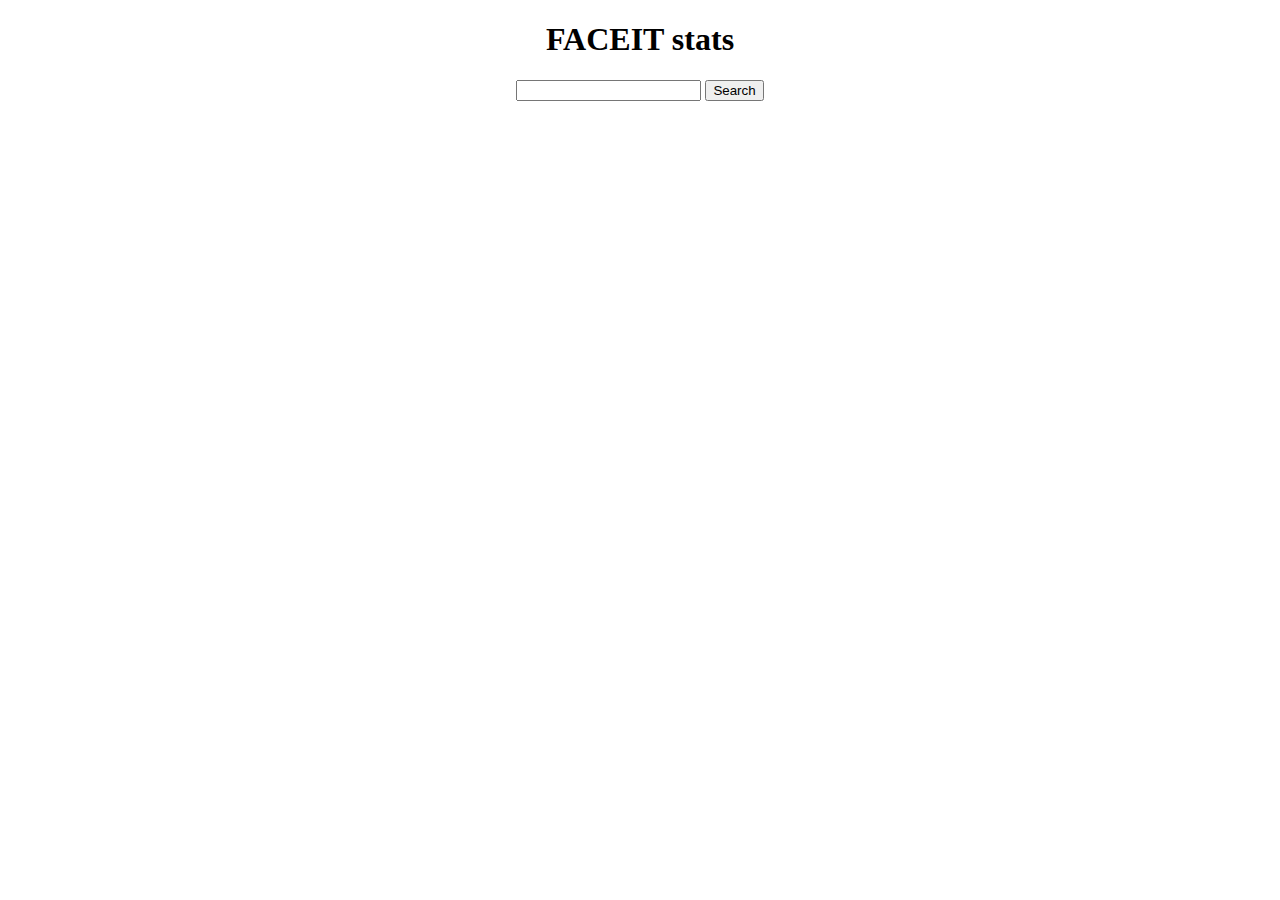
==== index.html @ 5ca161c7 "Further implemented data fetch from API and changed file names" ====
<!DOCTYPE html>
<html lang="en">
  <link rel="preconnect" href="https://fonts.googleapis.com" />
  <link rel="preconnect" href="https://fonts.gstatic.com" crossorigin />
  <link
    href="https://fonts.googleapis.com/css2?family=Roboto:wght@500&family=Shippori+Antique+B1&display=swap"
    rel="stylesheet"
  />
  <link rel="stylesheet" href="style.css" />
  <script
    src="https://code.jquery.com/jquery-3.3.1.min.js"
    integrity="sha256-FgpCb/KJQlLNfOu91ta32o/NMZxltwRo8QtmkMRdAu8="
    crossorigin="anonymous"
  ></script>
  <head>
    <title>FACEIT stats</title>
  </head>
  <body style="text-align: center;">
    <div>
      <h1>FACEIT stats</h1>
      <input type="text" id="input" />
      <button id="btn">Search</button>
    </div>
    <div class="container" id="results"></div>
    <div class="container" id="results2"></div>

    <script src="js.js"></script>
  </body>
</html>
---- style.css ----
giut * {
  font-family: "Roboto", sans-serif;
}

pre {
  margin: 0.3em 0px;
}
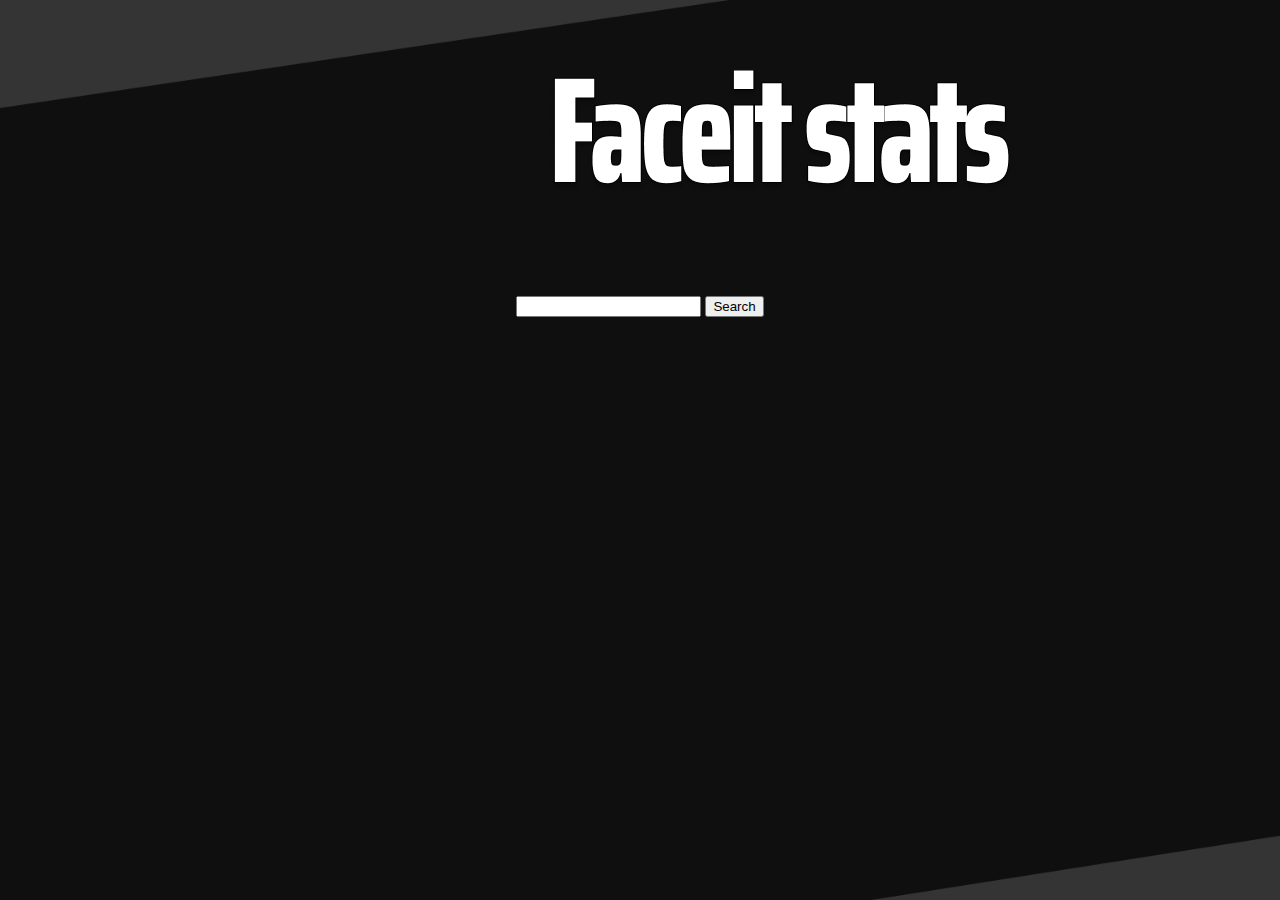
==== commit 2f437dbd: "Lets try this out" ====
--- a/index.html
+++ b/index.html
@@ -7,23 +7,39 @@
     rel="stylesheet"
   />
   <link rel="stylesheet" href="style.css" />
-  <script
+
+  <head>
+    <title>Faceit Stats</title>
+  </head>
+
+  <body class="test">
+
+    <div class="faceit-title">
+     <img src="faceitlogo.png" alt="logo">
+  </div>
+
+  <div class="sisend">
+
+    <input type="text" id="input" />
+    <button id="btn">Search</button>
+
+  </div>
+
+
+  
+<div class="tulemused"> 
+
+    <div class="container" id="results"></div>
+    <div class="container" id="results2"></div>
+
+</div>
+
+
+    <script src="index.js"></script>
+    <script
     src="https://code.jquery.com/jquery-3.3.1.min.js"
     integrity="sha256-FgpCb/KJQlLNfOu91ta32o/NMZxltwRo8QtmkMRdAu8="
     crossorigin="anonymous"
   ></script>
-  <head>
-    <title>FACEIT stats</title>
-  </head>
-  <body style="text-align: center;">
-    <div>
-      <h1>FACEIT stats</h1>
-      <input type="text" id="input" />
-      <button id="btn">Search</button>
-    </div>
-    <div class="container" id="results"></div>
-    <div class="container" id="results2"></div>
-
-    <script src="js.js"></script>
   </body>
 </html>
--- a/style.css
+++ b/style.css
@@ -1,5 +1,34 @@
 giut * {
   font-family: "Roboto", sans-serif;
+}
+
+.test {
+ 
+  background-image: url(wall.png);
+  background-attachment: fixed;
+  background-repeat: no-repeat; 
+  background-size: cover; 
+  margin: 0px;
+  padding: 0px;
+
+
+}
+
+.faceit-title{
+  color: white;
+  margin: 70px 550px 100px 550px;
+  text-transform: uppercase;
+
+  text-align: center;
+
+}
+
+.sisend{
+  text-align: center;
+}
+
+.tulemused{
+  color:white;
 }
 
 pre {
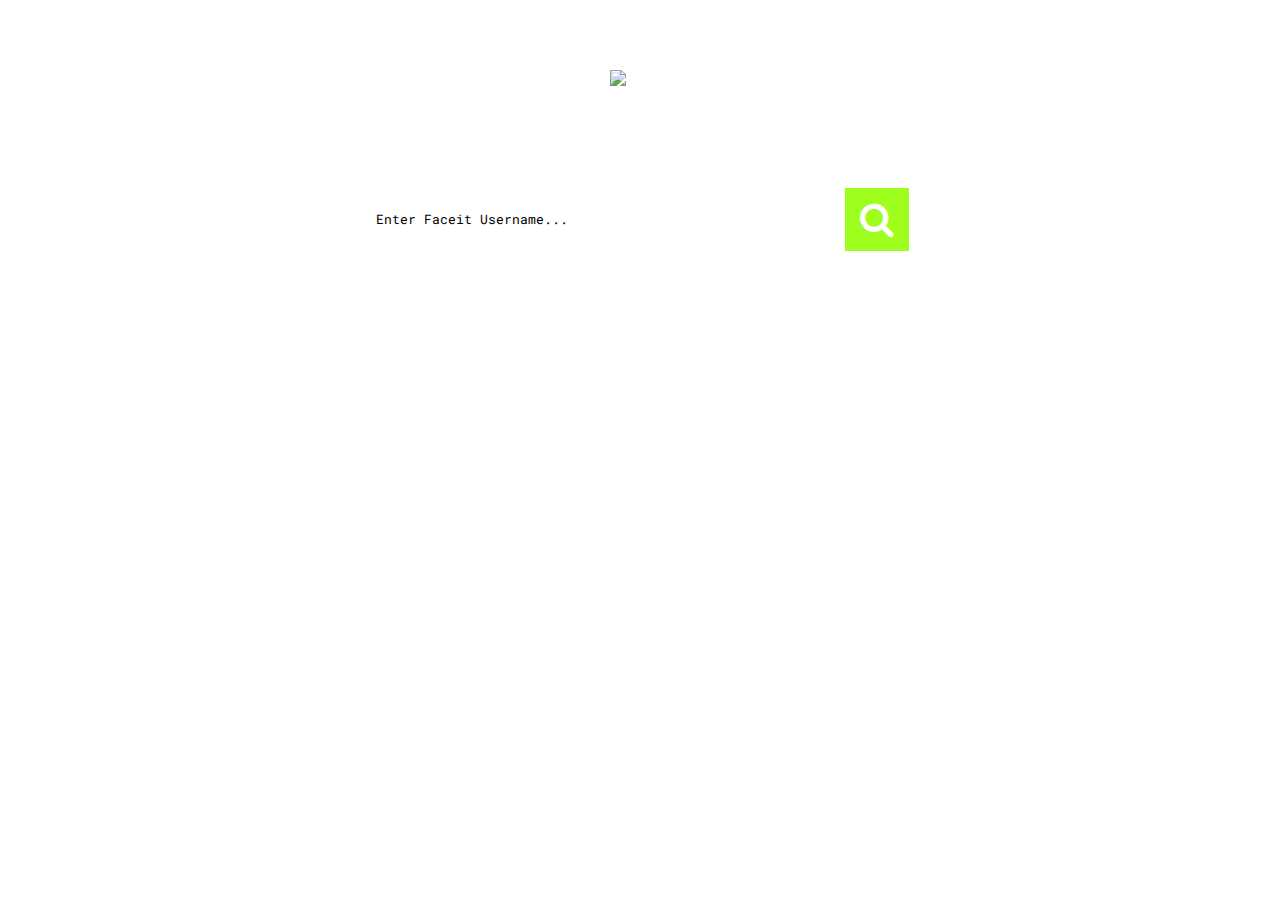
==== commit 042554fa: "Front Page Design is done" ====
--- a/index.html
+++ b/index.html
@@ -7,22 +7,26 @@
     rel="stylesheet"
   />
   <link rel="stylesheet" href="style.css" />
+  <link rel="preconnect" href="https://fonts.googleapis.com">
+<link rel="preconnect" href="https://fonts.gstatic.com" crossorigin>
+<link href="https://fonts.googleapis.com/css2?family=Roboto+Mono:wght@500&display=swap" rel="stylesheet">
+<link rel="stylesheet" href="https://cdnjs.cloudflare.com/ajax/libs/font-awesome/4.7.0/css/font-awesome.min.css">
 
   <head>
     <title>Faceit Stats</title>
   </head>
 
-  <body class="test">
+  <body>
 
     <div class="faceit-title">
-     <img src="faceitlogo.png" alt="logo">
+     <img src="/img/faceitlogo.png" alt="logo">
   </div>
 
+
   <div class="sisend">
-
-    <input type="text" id="input" />
-    <button id="btn">Search</button>
-
+    <input type="text" id="input" class="search" placeholder="Enter Faceit Username..." />
+   
+    <button id="btn"><i class="fa fa-search" aria-hidden="true"></i></button>
   </div>
 
 
--- a/style.css
+++ b/style.css
@@ -2,9 +2,9 @@
   font-family: "Roboto", sans-serif;
 }
 
-.test {
+body{
  
-  background-image: url(wall.png);
+  background-image: url(/img/wall.png);
   background-attachment: fixed;
   background-repeat: no-repeat; 
   background-size: cover; 
@@ -18,19 +18,57 @@
   color: white;
   margin: 70px 550px 100px 550px;
   text-transform: uppercase;
-
   text-align: center;
 
 }
 
 .sisend{
+  display: flex;
+  justify-content: center;
+  align-items: center;
+  margin:0;
+  height: 7vh;
   text-align: center;
 }
 
-.tulemused{
-  color:white;
+input::placeholder{
+  color:black;
+  font-family: 'Roboto Mono', monospace;
+}
+
+.search[type=text]{
+  width: 35vw;
+  height: 7vh;
+  box-sizing: border-box;
+  border: 3px solid white;
+  transition: 0.5s;
+  outline: none;
+}
+
+
+
+#btn{
+  background-color: rgb(158, 255, 30);
+  border: none;
+  height: 7vh;
+  color: white;
+  margin-left: 2vw;
+  font-size: 36px;
+  cursor: pointer;
+  width: 5vw;
+  max-height: 7vh;
+
+}
+#btn:hover {
+  background-color: rgb(127, 216, 10);
 }
 
 pre {
   margin: 0.3em 0px;
 }
+
+
+
+.tulemused{
+  color:white;
+}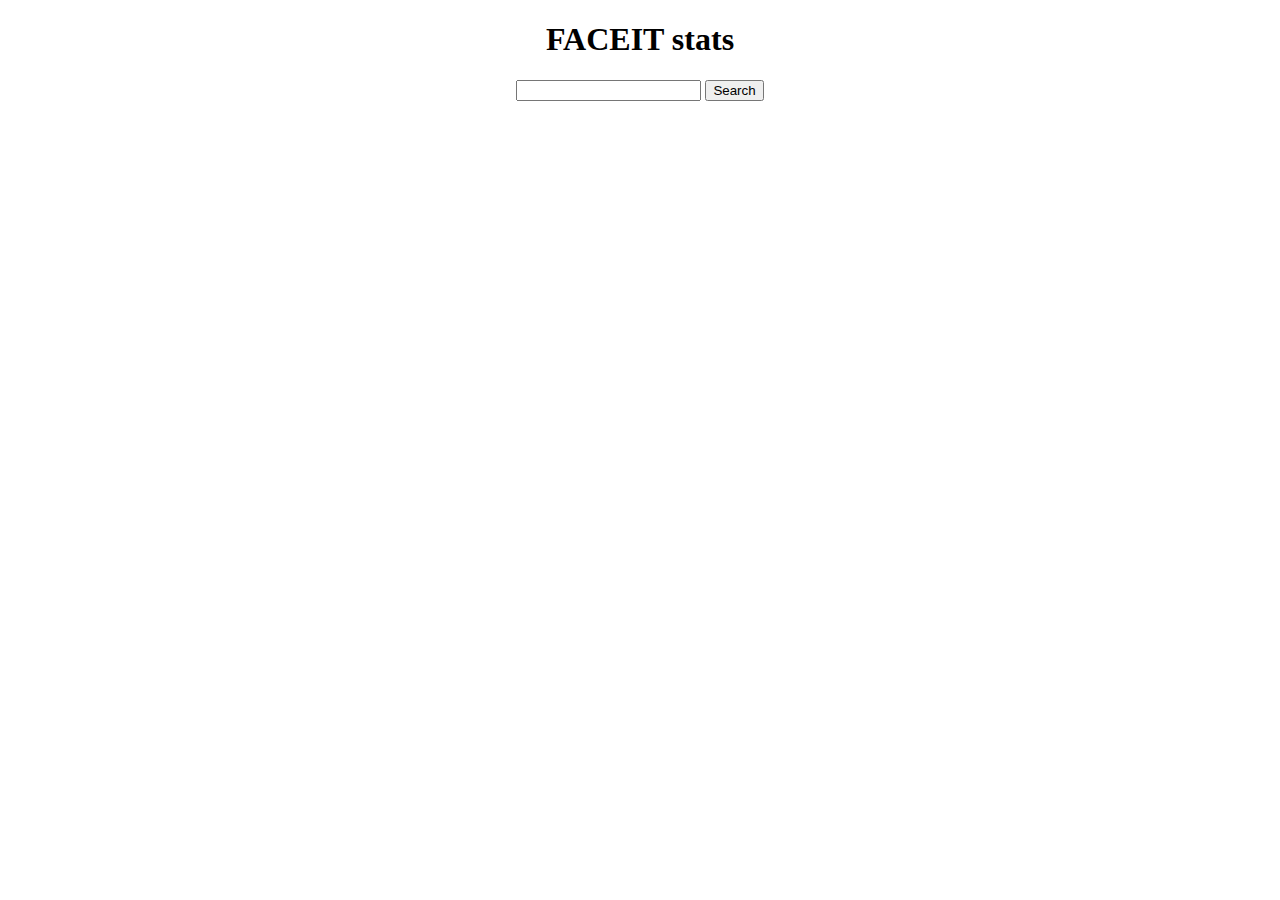
==== commit f856c55e: "No longer calls data from one specific FACEIT profile" ====
--- a/index.html
+++ b/index.html
@@ -7,43 +7,23 @@
     rel="stylesheet"
   />
   <link rel="stylesheet" href="style.css" />
-  <link rel="preconnect" href="https://fonts.googleapis.com">
-<link rel="preconnect" href="https://fonts.gstatic.com" crossorigin>
-<link href="https://fonts.googleapis.com/css2?family=Roboto+Mono:wght@500&display=swap" rel="stylesheet">
-<link rel="stylesheet" href="https://cdnjs.cloudflare.com/ajax/libs/font-awesome/4.7.0/css/font-awesome.min.css">
-
-  <head>
-    <title>Faceit Stats</title>
-  </head>
-
-  <body>
-
-    <div class="faceit-title">
-     <img src="/img/faceitlogo.png" alt="logo">
-  </div>
-
-
-  <div class="sisend">
-    <input type="text" id="input" class="search" placeholder="Enter Faceit Username..." />
-   
-    <button id="btn"><i class="fa fa-search" aria-hidden="true"></i></button>
-  </div>
-
-
-  
-<div class="tulemused"> 
-
-    <div class="container" id="results"></div>
-    <div class="container" id="results2"></div>
-
-</div>
-
-
-    <script src="index.js"></script>
-    <script
+  <script
     src="https://code.jquery.com/jquery-3.3.1.min.js"
     integrity="sha256-FgpCb/KJQlLNfOu91ta32o/NMZxltwRo8QtmkMRdAu8="
     crossorigin="anonymous"
   ></script>
+  <head>
+    <title>FACEIT stats</title>
+  </head>
+  <body style="text-align: center;">
+    <div>
+      <h1>FACEIT stats</h1>
+      <input type="text" id="input" />
+      <button id="btn">Search</button>
+    </div>
+    <div class="container" id="results"></div>
+    <div class="container" id="results2"></div>
+
+    <script src="index.js"></script>
   </body>
 </html>
--- a/style.css
+++ b/style.css
@@ -1,74 +1,12 @@
 giut * {
   font-family: "Roboto", sans-serif;
-}
-
-body{
- 
-  background-image: url(/img/wall.png);
-  background-attachment: fixed;
-  background-repeat: no-repeat; 
-  background-size: cover; 
-  margin: 0px;
-  padding: 0px;
-
-
-}
-
-.faceit-title{
-  color: white;
-  margin: 70px 550px 100px 550px;
-  text-transform: uppercase;
-  text-align: center;
-
-}
-
-.sisend{
-  display: flex;
-  justify-content: center;
-  align-items: center;
-  margin:0;
-  height: 7vh;
-  text-align: center;
-}
-
-input::placeholder{
-  color:black;
-  font-family: 'Roboto Mono', monospace;
-}
-
-.search[type=text]{
-  width: 35vw;
-  height: 7vh;
-  box-sizing: border-box;
-  border: 3px solid white;
-  transition: 0.5s;
-  outline: none;
-}
-
-
-
-#btn{
-  background-color: rgb(158, 255, 30);
-  border: none;
-  height: 7vh;
-  color: white;
-  margin-left: 2vw;
-  font-size: 36px;
-  cursor: pointer;
-  width: 5vw;
-  max-height: 7vh;
-
-}
-#btn:hover {
-  background-color: rgb(127, 216, 10);
 }
 
 pre {
   margin: 0.3em 0px;
 }
 
-
-
-.tulemused{
-  color:white;
-}+.yessir {
+  display: flex;
+  align-self: center;
+}
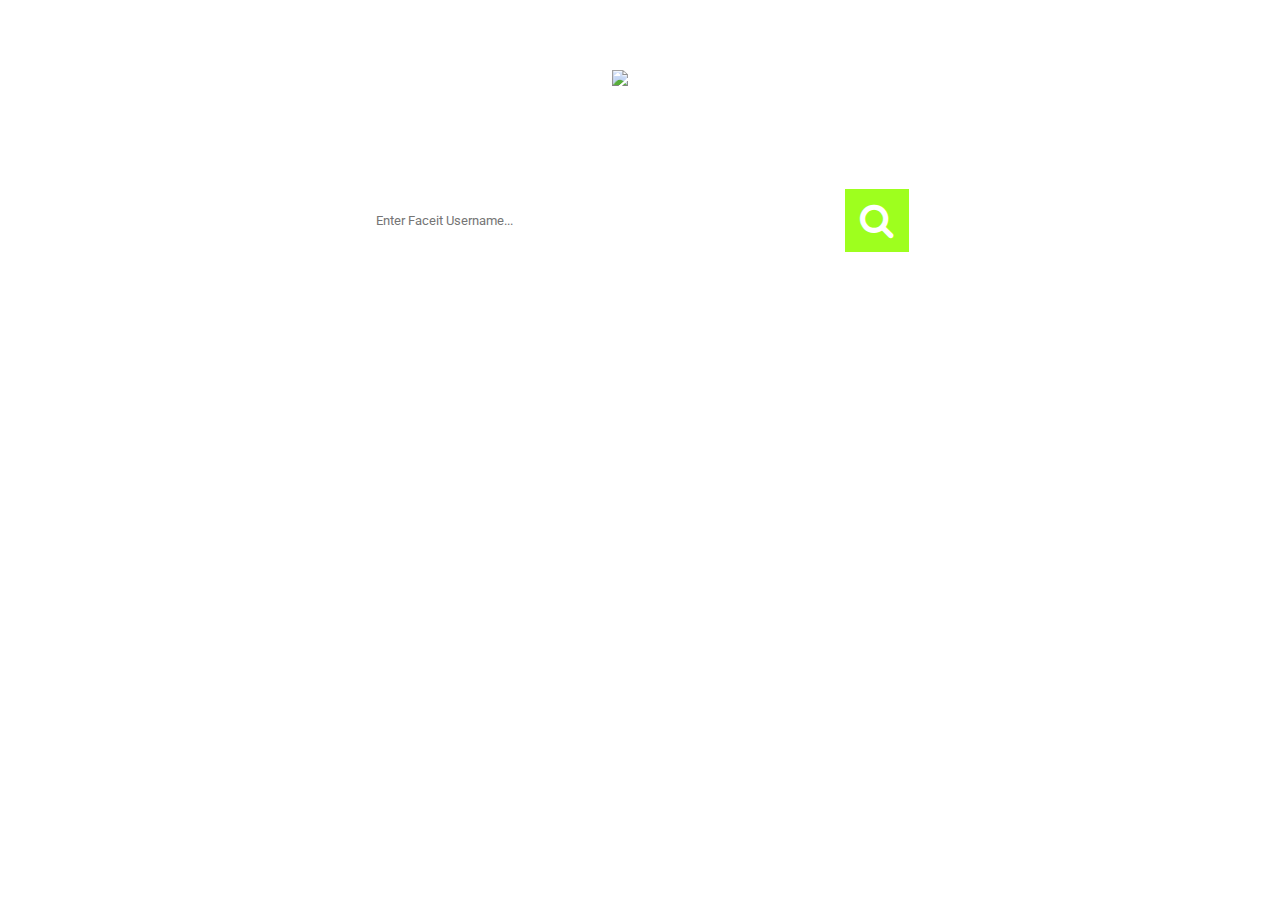
==== commit a524bad2: "Started with css" ====
--- a/index.html
+++ b/index.html
@@ -7,23 +7,43 @@
     rel="stylesheet"
   />
   <link rel="stylesheet" href="style.css" />
-  <script
+  <link rel="preconnect" href="https://fonts.googleapis.com">
+<link rel="preconnect" href="https://fonts.gstatic.com" crossorigin>
+<link href="https://fonts.googleapis.com/css2?family=Roboto+Mono:wght@500&display=swap" rel="stylesheet">
+<link rel="stylesheet" href="https://cdnjs.cloudflare.com/ajax/libs/font-awesome/4.7.0/css/font-awesome.min.css">
+
+  <head>
+    <title>Faceit Stats</title>
+  </head>
+
+  <body>
+
+    <div class="faceit-title" id="faceit-title">
+     <img src="/img/faceitlogo.png" alt="logo">
+  </div>
+
+
+  <div class="sisend" id="sisend">
+    <input type="text" id="input" class="search" placeholder="Enter Faceit Username..." />
+   
+    <button id="btn" class="nupp"><i class="fa fa-search" aria-hidden="true"></i></button>
+  </div>
+
+  
+
+
+    <div class="container1" id="results"></div>
+
+    <div class="container2" id="results2"></div>
+
+
+
+
+    <script src="index.js"></script>
+    <script
     src="https://code.jquery.com/jquery-3.3.1.min.js"
     integrity="sha256-FgpCb/KJQlLNfOu91ta32o/NMZxltwRo8QtmkMRdAu8="
     crossorigin="anonymous"
   ></script>
-  <head>
-    <title>FACEIT stats</title>
-  </head>
-  <body style="text-align: center;">
-    <div>
-      <h1>FACEIT stats</h1>
-      <input type="text" id="input" />
-      <button id="btn">Search</button>
-    </div>
-    <div class="container" id="results"></div>
-    <div class="container" id="results2"></div>
-
-    <script src="index.js"></script>
   </body>
 </html>
--- a/style.css
+++ b/style.css
@@ -1,12 +1,148 @@
-giut * {
+ * {
   font-family: "Roboto", sans-serif;
+}
+
+body{
+  overflow: hidden;
+ 
+  background-image: url(/img/wall.png);
+  background-attachment: fixed;
+  background-repeat: no-repeat; 
+  background-size: cover; 
+  margin: 0px;
+  padding: 0px;
+
+
+}
+
+.faceit-title{
+  color: white;
+  margin: 70px 550px 100px 550px;
+  text-transform: uppercase;
+  text-align: center;
+
+}
+
+.faceit-title-after{
+  color: white;
+  margin: 70px 550px 40px 550px;
+  text-transform: uppercase;
+  text-align: center;
+
+}
+
+
+.sisend{
+  display: flex;
+  justify-content: center;
+  align-items: center;
+  margin:0;
+  height: 7vh;
+  text-align: center;
+}
+
+.myClass{
+  display: flex;
+  justify-content: right;
+  margin:  0 2vw 0 0;
+}ˇ
+
+
+
+input::placeholder{
+  color:black;
+  font-family: 'Roboto Mono', monospace;
+}
+
+.search{
+  width: 35vw;
+  height: 7vh;
+  box-sizing: border-box;
+  border: 3px solid white;
+  transition: 0.5s;
+  outline: none;
+}
+
+.search-after{
+  width: 20vw;
+  height: 4vh;
+  box-sizing: border-box;
+  border: 1px solid white;
+  transition: 0.5s;
+  outline: none;
+}
+
+.nupp{
+  background-color: rgb(158, 255, 30);
+  border: none;
+  height: 4vh;
+  color: white;
+  margin-left: 2vw;
+  font-size: 24px;
+  cursor: pointer;
+  width: 4vw;
+  max-height: 4vh;
+
+}
+
+
+
+
+#btn{
+  background-color: rgb(158, 255, 30);
+  border: none;
+  height: 7vh;
+  color: white;
+  margin-left: 2vw;
+  font-size: 36px;
+  cursor: pointer;
+  width: 5vw;
+  max-height: 7vh;
+
+}
+#btn:hover {
+  background-color: rgb(127, 216, 10);
 }
 
 pre {
   margin: 0.3em 0px;
 }
 
-.yessir {
+
+
+
+
+.test-one{
+  color:red;
+  font-size: 32px;
+}
+
+<!-- -->
+.container1{
   display: flex;
-  align-self: center;
+  flex-direction: column;
+  justify-content: right;
+  float: left;
+  margin: 0  0  20vh 2vw;
+  
 }
+
+.profile-picture{
+  width: 20vw; 
+  height: 25vh;
+}
+
+.nickname{
+  color:pink;
+}
+
+.elo{
+  color:blue;
+}
+
+.container2 {
+  color: white;
+  justify-content: right;
+  float: right;
+}
+
